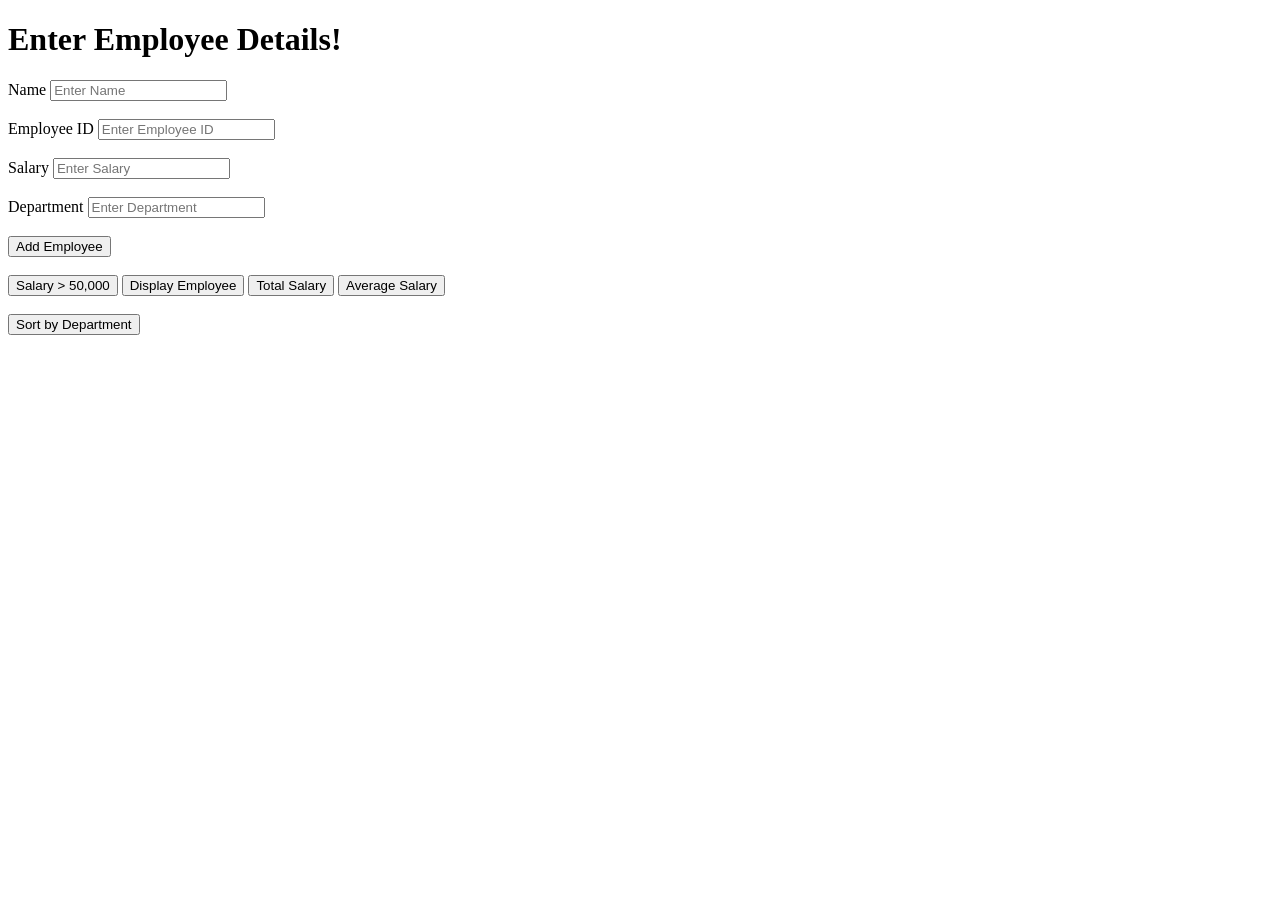
==== exp5.html @ c4ad2e9e "Add files via upload" ====
<!DOCTYPE html>
<html lang="en">
<head>
<meta charset="UTF-8">
<meta name="viewport" content="width=device-width, initial-scale=1.0">
<title>Experiment-5</title>
<link rel="stylesheet" href="EXP-5.CSS">
</head>
<body>
<div class="container">
<h1>Enter Employee Details!</h1>
<div class="labels">
<label for="name">Name</label>
<input type="text" id="name" placeholder="Enter Name" required><br><br>
<label for="id">Employee ID</label>
<input type="number" id="id" placeholder="Enter Employee ID" required><br><br>
<label for="salary">Salary</label>
<input type="number" id="salary" placeholder="Enter Salary" required><br><br>
<label for="department">Department</label>
<input type="text" id="department" placeholder="Enter Department" required><br><br>
</div>
<button onclick="addEmployee()" class="button">Add Employee</button> <br><br>
<button onclick="filterSalary()" class="button">Salary > 50,000</button>
<button onclick="displayEmployees()" class="button">Display Employee</button>
<button onclick="totalSalary()" class="button">Total Salary</button>
<button onclick="averageSalary()" class="button">Average Salary</button> <br><br>
<button onclick="sortByDepartment()" class="button">Sort by Department</button>
</div>
<div class="result"></div>
<script src="EXP-5.JS"></script>
</body>
</html>
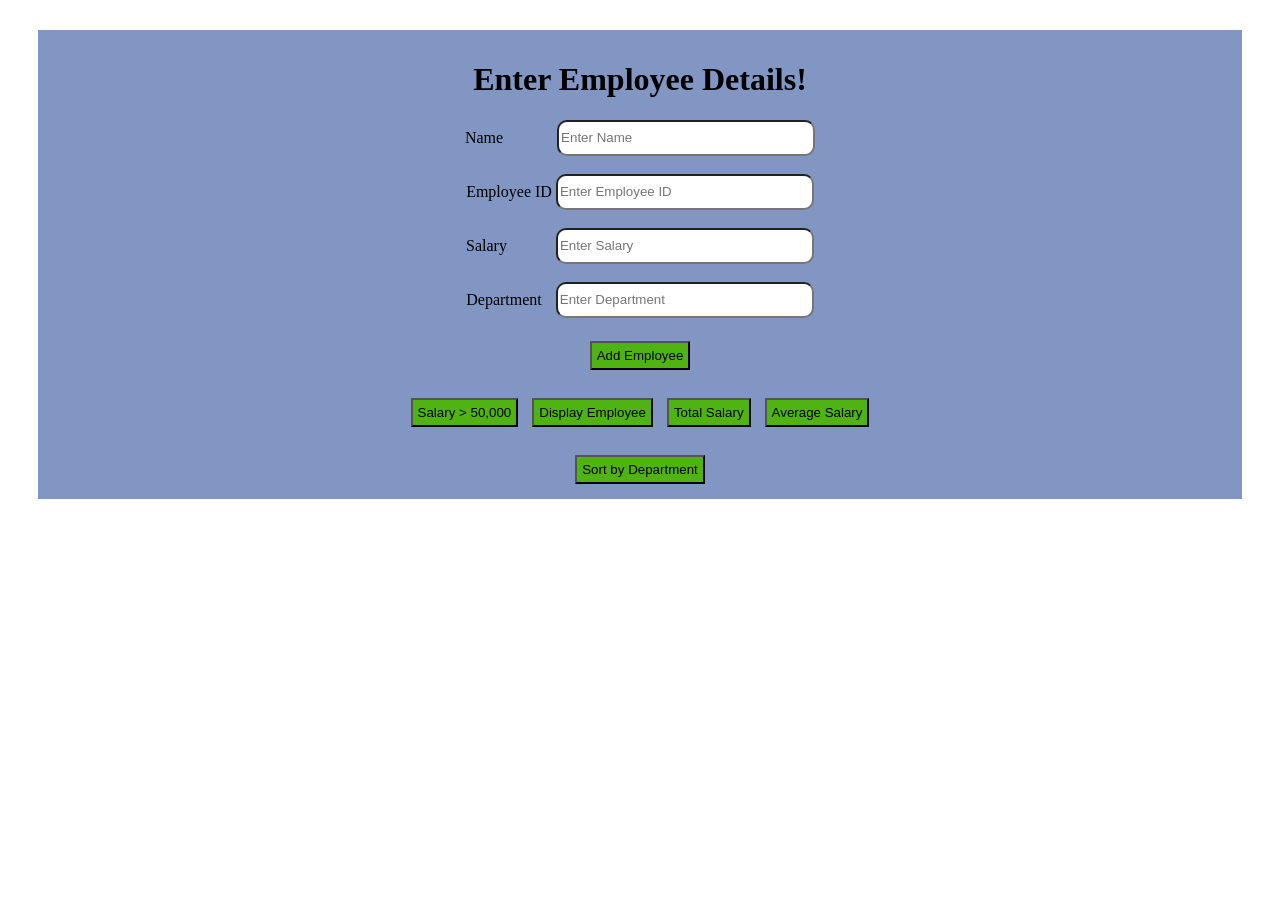
==== commit 59f3fdb3: "Add files via upload" ====
--- a/exp5.html
+++ b/exp5.html
@@ -4,7 +4,7 @@
 <meta charset="UTF-8">
 <meta name="viewport" content="width=device-width, initial-scale=1.0">
 <title>Experiment-5</title>
-<link rel="stylesheet" href="EXP-5.CSS">
+<link rel="stylesheet" href="exp5.css">
 </head>
 <body>
 <div class="container">
@@ -27,6 +27,6 @@
 <button onclick="sortByDepartment()" class="button">Sort by Department</button>
 </div>
 <div class="result"></div>
-<script src="EXP-5.JS"></script>
+<script src="exp5.js"></script>
 </body>
 </html>
--- a/exp5.css
+++ b/exp5.css
@@ -0,0 +1,38 @@
+.container{
+text-align: center;
+display: block;
+background-color: rgb(129, 150, 194);
+margin: 30px;
+padding: 10px;
+}
+.button{
+padding: 5px;
+margin: 5px;
+background-color: rgb(79, 180, 17);
+}
+#name{
+height: 30px;
+width: 250px;
+border-radius: 10px;
+margin-left: 50px;
+}
+#id{
+height: 30px;
+width: 250px;
+border-radius: 10px;
+}
+#salary{
+height: 30px;
+width: 250px;
+border-radius: 10px;
+margin-left: 45px;
+}
+#department{
+height: 30px;
+width: 250px;
+border-radius: 10px;
+margin-left: 10px;
+}
+.button:hover{
+background-color:rgb(215, 21, 21) ;
+}
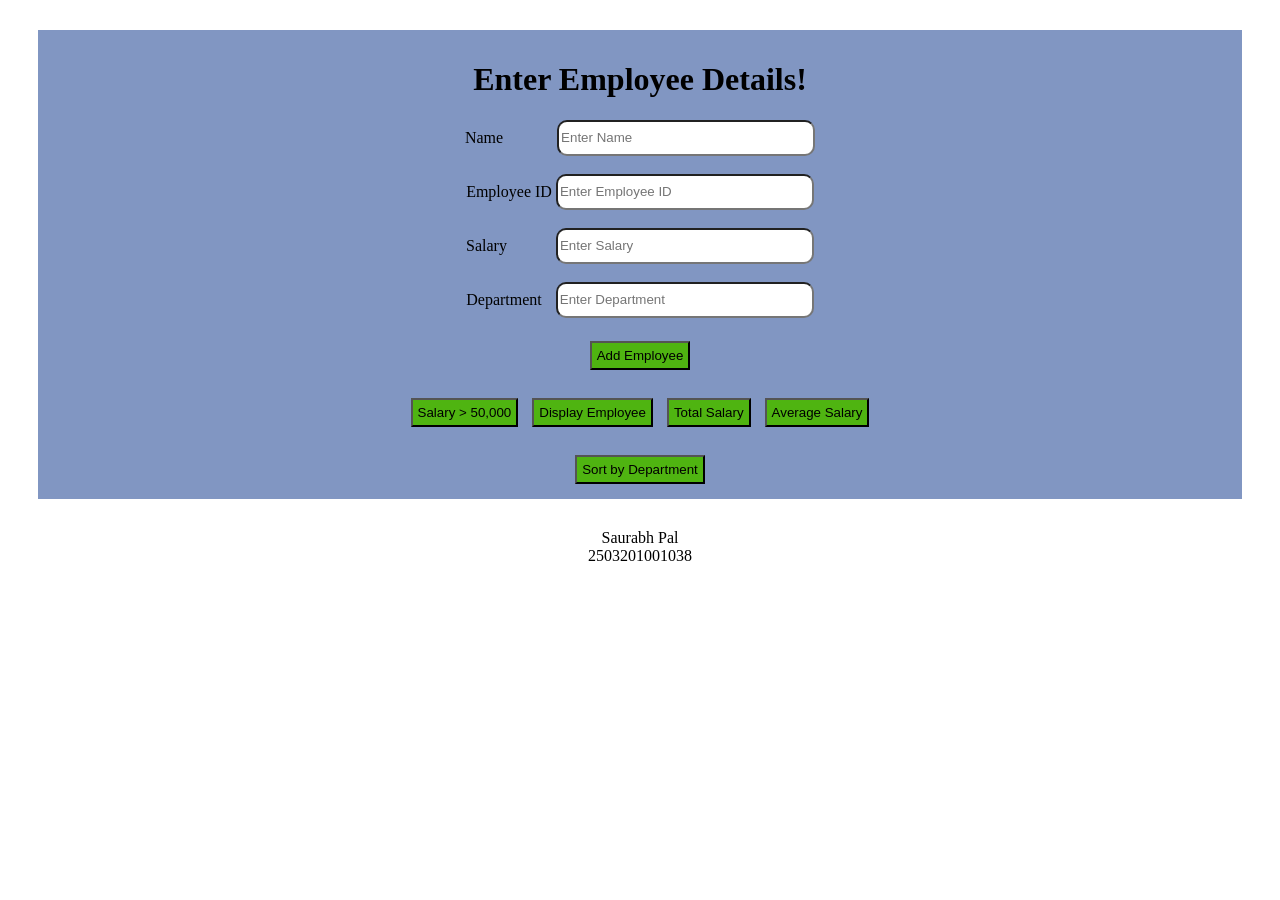
==== commit 5893aac0: "all files" ====
--- a/exp5.html
+++ b/exp5.html
@@ -28,5 +28,5 @@
 </div>
 <div class="result"></div>
 <script src="exp5.js"></script>
-</body>
+</body><p style="text-align: center;">Saurabh Pal<br>2503201001038</p>
 </html>
